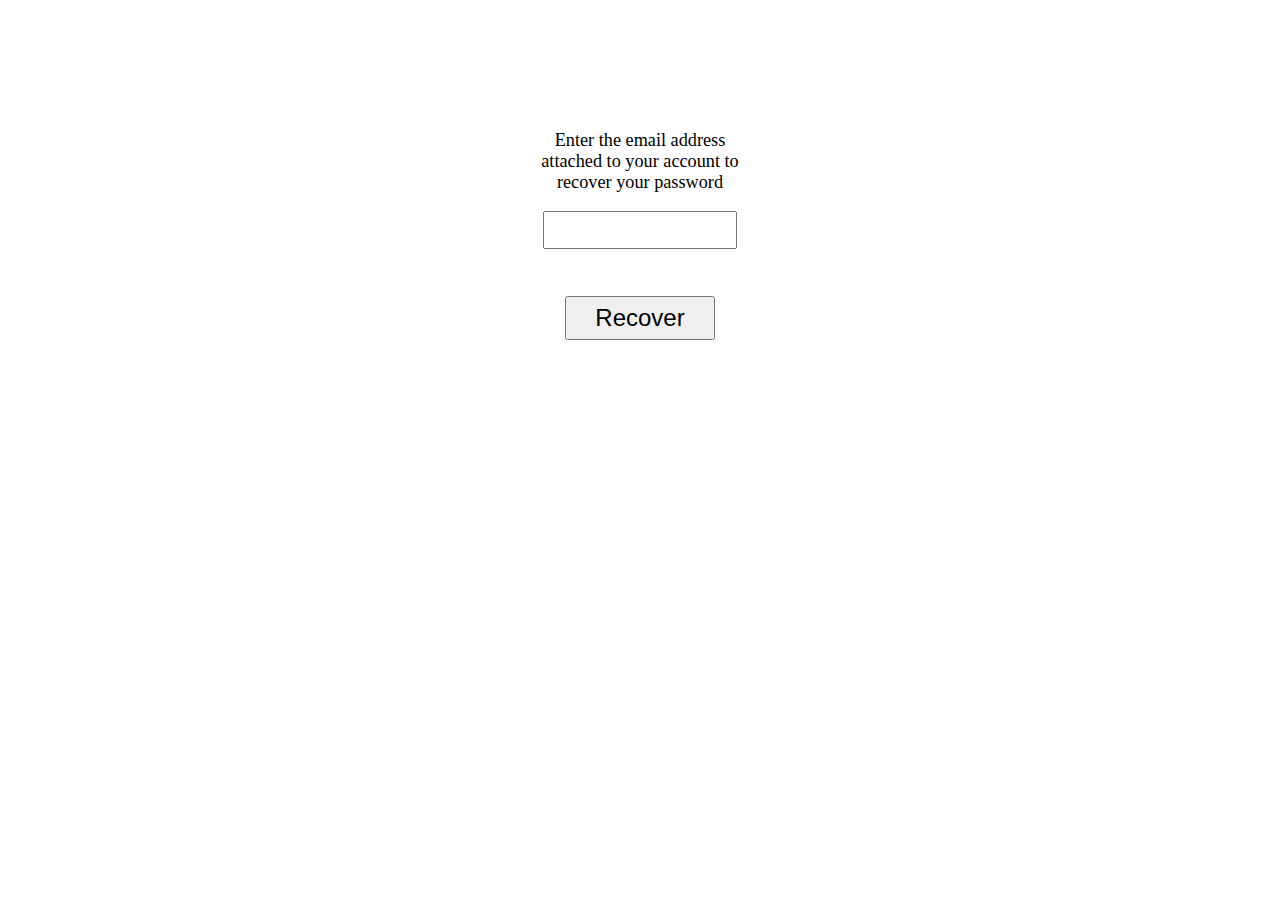
==== html/forgot_trainer.html @ 2fc3c8ef "changed the files" ====
<!DOCTYPE html>
<html lang="en">
<head>
	<meta charset="UTF-8">
	<meta name="viewport" content="width=device-width, initial-scale=1.0">
	<link rel="stylesheet" href="/css/trainer_login.css">
	<link rel="icon" type="image/x-icon" href="/resources/TFU-logo-transparent.svg">
	<title>The Fitness Universe | Recover Password</title>
</head>
<body onload="loadData()">
	<section>
		<form id="recover-form" class="f-flex" autocomplete="on" target="_self" method="POST" onsubmit="return findLostPassword(JSON.stringify({email: this.email_recover.value, trainer: this.trainer.value}))">
			<div class="f-rInput-flex f-input-flex">
				<label for="email_recover">Enter the email address <wbr>attached to your account to <wbr>recover your password</label>

				<div>
					<p style="display:none; color:#B81C00;" id="form-rErr-text"></p>
				</div>

				<input type="email" name="email_recover" id="email_recover" required>
				<span class="popup" id="forgot-popup"></span>
			</div>


			<div style="display:none;">
				<input type="hidden" id="trainer" name="trainer" value="trainer" readonly>
			</div>

			<div class="f-rSubmit-flex f-submit-flex">
				<input type="submit" name="recover" id="recover" value="Recover">
			</div>
		</form>
	</section>


</body>

<script src="/js/trainer_login.js"></script>
</html>
---- css/trainer_login.css ----
/* Custom Classes */

/* Navbar */
.h-drop-flex {
	position: relative;
	display: inline-block;
	max-height: 2.3em;
}

.h-drop-btn {
	background-color: unset;
	padding: .3em .8em;
	border: none;
	cursor: pointer;
}

.h-drop-content {
	display: none;
	position: absolute;
	background-color: #252525;
	min-width: 7.9em;
	z-index: 1;
 }

.h-drop-content li {
	color: rgb(201, 201, 201);
	padding: .4em;
	text-decoration: none;
	display: block;
	text-decoration: none;
}

.h-drop-content li:nth-child(1) {
 border-bottom: .1em solid rgb(66, 66, 66);
}

.h-drop-content li:hover {
	background-color: #535353;
	color: white;
	cursor: default;
}

.h-drop-flex:hover .h-drop-content {
	display: block;
}


/* Header */
.h-flex {
	display: flex;
	justify-content: flex-start;
}

.h-title-flex {
	display: flex;
	flex-direction: column;
	text-align: center;
	padding-right: 3.5em;
	flex: 1;
}

.h-logo-flex {
	display: none;
}


/* Form */
.f-flex {
	width: 13em;
	margin: auto;
	text-align: center;
}

.f-input-flex {
	display: flex;
	padding: 1.5em 0;
	align-items: center;
	flex-wrap: wrap;
	justify-content: center;
	font-size: 1.6rem;
}

.f-input-flex > label {
	flex: 1;
	padding: 1em 0;
}

.f-input-flex > input {
	padding: .7em .5em;
	flex: 0;
}

.f-submit-flex {
	display: flex;
	flex-direction: column;
	font-size: 1.3rem;
	padding: 1.4em 0;
	align-items: center;
}

.f-submit-flex > input {
	font-size: 1.5rem;
	padding: .25em 1.2em;
	margin: 0;
	margin-bottom: 2em;
}


	/* Form Recovery */
	.f-rInput-flex {
		justify-content: center;
		font-size: 1.14rem;
		padding: 50% 0 1em 0;
	}

	.f-rInput-flex > label {
		padding: 1em 0;

	}

	.f-rInput-flex > input {
		flex: 0;
	}

	.f-rSubmit-flex > input {
		padding: .25em 1.2em;
		margin: 0;
	}

	/* Popup */
	.popup {
		display: none;
		position: relative;
		background-color: rgb(37, 37, 37);
		/* border: 1px solid rgb(17, 17, 17); */
		padding: .6em;
		z-index: 1;
		color: rgb(226, 226, 226);
		border-radius: 5px;
		right: .8em;
		top: .32em;
		right: 0;
		/* box-shadow: #252525; */
	}

	.popup::after {
		content: "";
		position: absolute;
		bottom: 100%;
		left: 50%;
		margin-left: -0.4em;
		border-width: .4em;
		border-style: solid;
		border-color: transparent transparent rgb(37, 37, 37) transparent;
	}
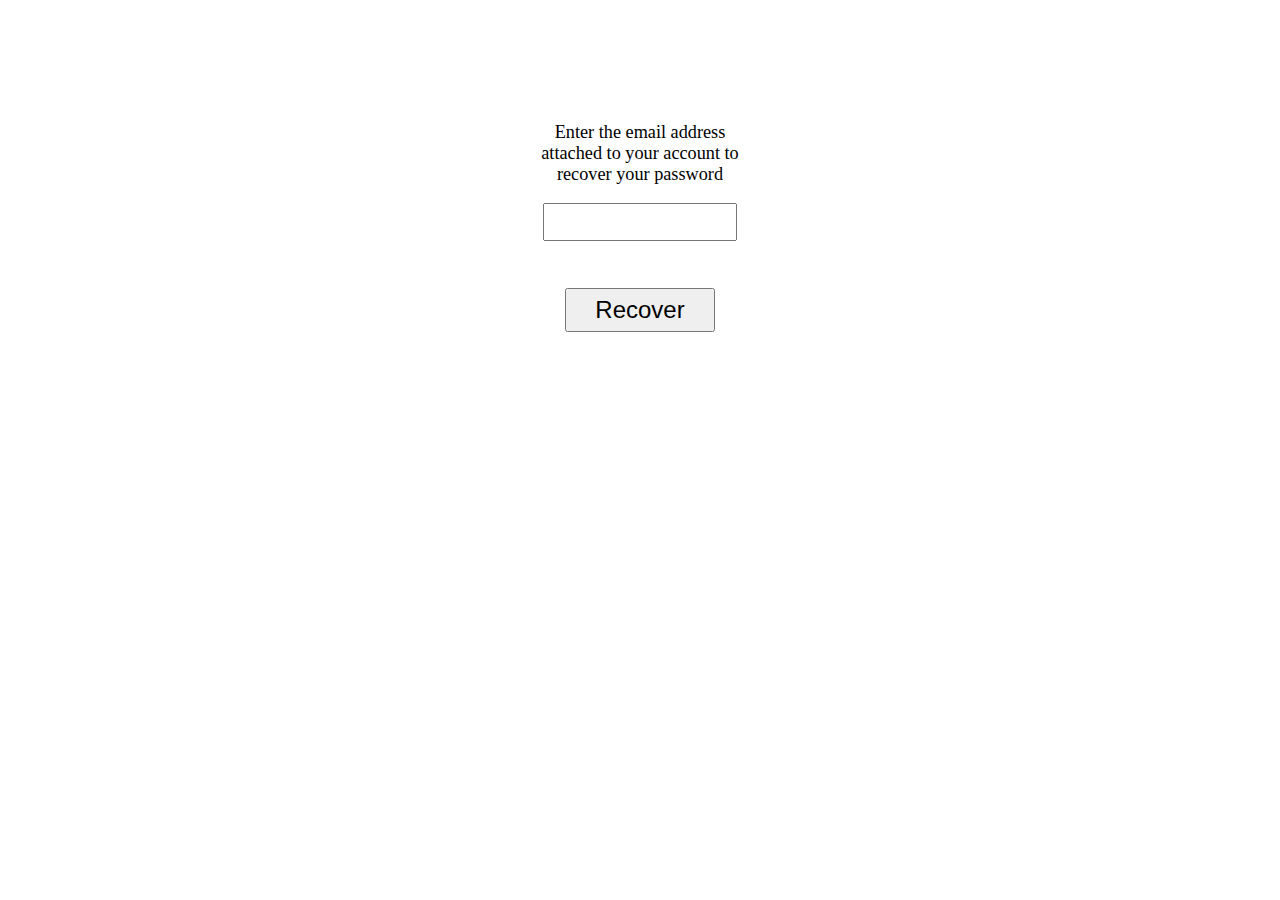
==== commit 853fc466: "Updated CSS of entire project" ====
--- a/html/forgot_trainer.html
+++ b/html/forgot_trainer.html
@@ -21,7 +21,6 @@
 				<span class="popup" id="forgot-popup"></span>
 			</div>
 
-
 			<div style="display:none;">
 				<input type="hidden" id="trainer" name="trainer" value="trainer" readonly>
 			</div>
@@ -31,8 +30,6 @@
 			</div>
 		</form>
 	</section>
-
-
 </body>
 
 <script src="/js/trainer_login.js"></script>
--- a/css/trainer_login.css
+++ b/css/trainer_login.css
@@ -1,75 +1,95 @@
-
-/* Custom Classes */
-
-/* Navbar */
-.h-drop-flex {
-	position: relative;
-	display: inline-block;
-	max-height: 2.3em;
-}
-
-.h-drop-btn {
-	background-color: unset;
-	padding: .3em .8em;
-	border: none;
-	cursor: pointer;
-}
-
-.h-drop-content {
-	display: none;
-	position: absolute;
-	background-color: #252525;
-	min-width: 7.9em;
-	z-index: 1;
- }
-
-.h-drop-content li {
-	color: rgb(201, 201, 201);
-	padding: .4em;
-	text-decoration: none;
-	display: block;
-	text-decoration: none;
-}
-
-.h-drop-content li:nth-child(1) {
- border-bottom: .1em solid rgb(66, 66, 66);
-}
-
-.h-drop-content li:hover {
-	background-color: #535353;
-	color: white;
-	cursor: default;
-}
-
-.h-drop-flex:hover .h-drop-content {
-	display: block;
+/* Elements */
+body {
+	margin: 0;
 }
 
 
+/* Classes & IDs */
 /* Header */
 .h-flex {
 	display: flex;
-	justify-content: flex-start;
+	justify-content: space-evenly;
+	font-size: 80%;
 }
 
-.h-title-flex {
+#h-title-flex {
 	display: flex;
 	flex-direction: column;
 	text-align: center;
-	padding-right: 3.5em;
 	flex: 1;
 }
 
-.h-logo-flex {
+#h-logo-flex {
 	display: none;
 }
 
 
+	/* Navbar */
+	.h-drop-btn {
+		background-color: unset;
+		border: none;
+		cursor: pointer;
+		padding: 0;
+	}
+
+	.h-drop-btn svg, .h-drop-btn image {
+		width: 20px;
+		height: 26px;
+	}
+
+	.h-drop-content {
+		display: none;
+		position: absolute;
+		background-color: #252525;
+		min-width: 7.9em;
+		z-index: 1;
+	}
+
+	.h-drop-content li {
+		color: rgb(201, 201, 201);
+		padding: .4em;
+		text-decoration: none;
+		display: block;
+	}
+
+	.h-drop-content li:nth-child(1) {
+		border-bottom: .1em solid rgb(66, 66, 66);
+	}
+
+	.h-drop-content li:hover {
+		background-color: #535353;
+		color: white;
+		cursor: default;
+	}
+
+	#h-drop-flex {
+		position: absolute;
+		display: inline-block;
+		max-height: 2.3em;
+		padding: .1em .2em;
+		left: 0;
+		top: 0;
+	}
+
+	#h-drop-flex:hover .h-drop-content {
+		display: block;
+	}
+
+
 /* Form */
+.s-flex {
+	margin: 0 1.5em;
+}
+
 .f-flex {
 	width: 13em;
 	margin: auto;
 	text-align: center;
+}
+
+.f-flex h2 {
+	margin: 0;
+	margin-top: 2em;
 }
 
 .f-input-flex {
@@ -133,7 +153,6 @@
 		display: none;
 		position: relative;
 		background-color: rgb(37, 37, 37);
-		/* border: 1px solid rgb(17, 17, 17); */
 		padding: .6em;
 		z-index: 1;
 		color: rgb(226, 226, 226);
@@ -141,7 +160,6 @@
 		right: .8em;
 		top: .32em;
 		right: 0;
-		/* box-shadow: #252525; */
 	}
 
 	.popup::after {
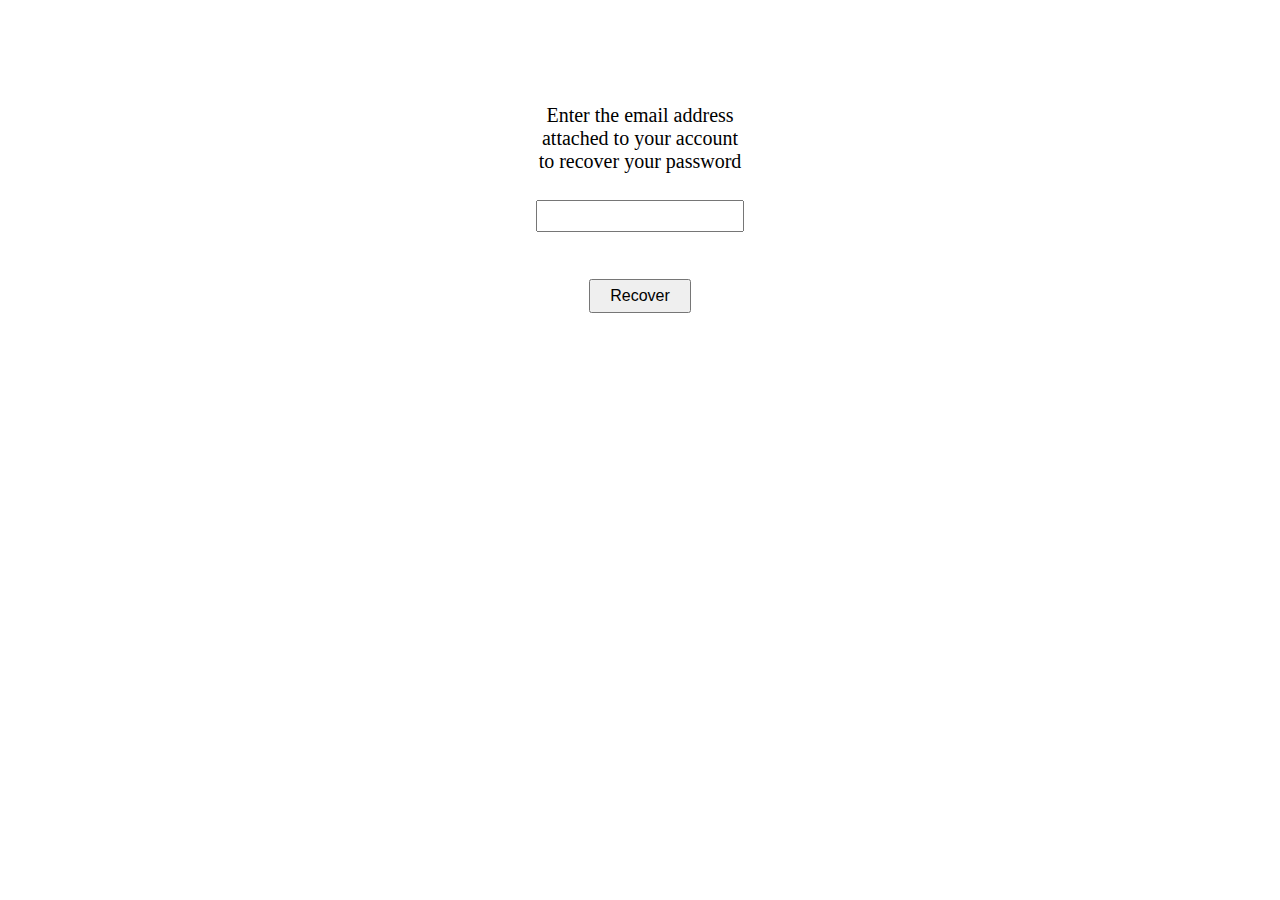
==== commit 24ac2846: "Compressed code into less seperate files" ====
--- a/html/forgot_trainer.html
+++ b/html/forgot_trainer.html
@@ -2,30 +2,30 @@
 <html lang="en">
 <head>
 	<meta charset="UTF-8">
-	<meta name="viewport" content="width=device-width, initial-scale=1.0">
-	<link rel="stylesheet" href="/css/trainer_login.css">
+	<meta name="viewport" content="width=device-width, initial-scale=1.0, user-scalable=0">
+	<link rel="stylesheet" href="/css/trainer.css">
 	<link rel="icon" type="image/x-icon" href="/resources/TFU-logo-transparent.svg">
 	<title>The Fitness Universe | Recover Password</title>
 </head>
 <body onload="loadData()">
-	<section>
-		<form id="recover-form" class="f-flex" autocomplete="on" target="_self" method="POST" onsubmit="return findLostPassword(JSON.stringify({email: this.email_recover.value, trainer: this.trainer.value}))">
-			<div class="f-rInput-flex f-input-flex">
+	<section class="section-container">
+		<form id="recover-form" class="form-container" autocomplete="on" target="_self" method="POST" onsubmit="return findLostPassword(JSON.stringify({email: this.email_recover.value, trainer: this.trainer.value}))">
+			<div id="f-recoverInput" class="f-input">
 				<label for="email_recover">Enter the email address <wbr>attached to your account to <wbr>recover your password</label>
 
 				<div>
-					<p style="display:none; color:#B81C00;" id="form-rErr-text"></p>
+					<p style="display:none; color:#B81C00;" id="f-recoverErr-text"></p>
 				</div>
 
 				<input type="email" name="email_recover" id="email_recover" required>
-				<span class="popup" id="forgot-popup"></span>
+				<span class="recover-popup" id="forgot-popup"></span>
 			</div>
 
 			<div style="display:none;">
 				<input type="hidden" id="trainer" name="trainer" value="trainer" readonly>
 			</div>
 
-			<div class="f-rSubmit-flex f-submit-flex">
+			<div id="f-recoverSubmit" class="f-submit">
 				<input type="submit" name="recover" id="recover" value="Recover">
 			</div>
 		</form>
--- a/css/trainer.css
+++ b/css/trainer.css
@@ -0,0 +1,319 @@
+/* Elements */
+body {
+	margin: 0;
+}
+
+
+/* Header Container */
+.flex-container {
+	display: flex;
+	justify-content: space-between;
+	font-size: 80%;
+	flex-wrap: nowrap;
+}
+
+
+/* Navbar */
+.hamburger-drop {
+	display: inline-block;
+	position: relative;
+	max-height: 2.3em;
+	padding: .1em .2em;
+	left: 0;
+	top: 0;
+}
+
+.hamburger-drop:hover .drop-content {
+	display: block;
+}
+
+.hamburger-drop .drop-btn {
+	background-color: unset;
+	border: none;
+	cursor: pointer;
+	padding: 0;
+}
+
+.drop-btn svg, .drop-btn image {
+	width: 2em;
+	height: 2em;
+}
+
+.drop-content {
+	display: none;
+	position: absolute;
+	background-color: #252525;
+	min-width: 7.9em;
+	z-index: 1;
+}
+
+.drop-content li {
+	font-size: .9rem;
+	display: block;
+	color: rgb(201, 201, 201);
+	padding: .4em;
+	text-decoration: none;
+}
+
+.drop-content li:hover {
+	background-color: #535353;
+	color: white;
+	cursor: default;
+}
+
+
+/* Title */
+.title-container {
+	display: flex;
+	flex-direction: column;
+	margin: auto;
+}
+
+.title-container-text {
+	text-align: center;
+}
+
+.title-container-text p {
+	font-size: 1.19rem;
+}
+
+
+/* Logo */
+.logo-container {
+	display: none;
+}
+
+
+/* Section */
+.section-container {
+	text-align: center;
+}
+
+.s-container-table, .s-container-search {
+	margin: 0 .5em;
+}
+
+#s-container-trainer {
+	display: flex;
+	flex-direction: column;
+	align-items: center;
+}
+
+
+/* Section Buttons */
+.s-btn-container {
+	display: flex;
+	flex-direction: column;
+	align-items: center;
+}
+
+.s-btn-container button {
+	font-size: 1rem;
+	padding: 1em .8em;
+	margin: .8em;
+	width: 10em;
+	height: 5em;
+}
+
+
+/* Section Search */
+.s-container-search {
+	display: flex;
+	margin: 2.5em 0;
+}
+
+.s-container-search input {
+	flex-grow: 10;
+}
+
+.s-container-search button {
+	flex: 1;
+	padding: .5em 1em;
+	margin-left: 1em;
+}
+
+
+/* Section Table */
+.s-container-table {
+	display: flex;
+	flex-direction: column;
+}
+
+#section-container-schedule {
+	margin: .7em;
+	border: 1px solid black;
+}
+
+#section-container-schedule tr, #section-container-schedule caption {
+	border-bottom: .1em solid black;
+}
+
+
+
+/* Table */
+.s-table {
+	border-collapse: collapse;
+	text-align: left;
+}
+
+.s-table-heading {
+	border-bottom: .1em solid black;
+}
+
+.s-table-heading th {
+	padding: 1em .5em;
+}
+
+.s-table-heading th:first-child, .s-table-body td:first-child {
+	text-align: center;
+}
+
+.s-table-body td {
+	padding: 1em .5em;
+	vertical-align: top;
+}
+
+.s-table-body td a {
+	display: block;
+}
+
+.s-table-body td a:first-child {
+   margin-bottom: 1em;
+}
+
+
+/* Table Calendar */
+.s-table-date {
+	padding: 1em 0;
+}
+
+.s-table-date span:first-child {
+	float: left;
+	margin-left: 1em;
+	border: none !important;
+	cursor: pointer;
+	font-weight: bold;
+}
+
+.s-table-date span:last-child {
+	float: right;
+	margin-right: 1em;
+	border: none !important;
+	cursor: pointer;
+	font-weight: bold;
+}
+
+#section-container-schedule th, #section-container-schedule td {
+	padding-left: .2em;
+	padding-right: .2em;
+}
+
+#section-container-schedule td {
+	padding-bottom: .6em;
+	padding-top: .6em;
+}
+
+#section-container-schedule .s-table {
+	text-align: center;
+	font-size: 1.2rem;
+}
+
+#section-container-schedule .s-container-table {
+	margin: 0;
+}
+
+#section-container-schedule .s-table-body tr:last-child {
+	border: none;
+}
+
+
+/* Form */
+.form-container {
+	width: 13em;
+	margin: auto;
+}
+
+.form-container h2 {
+	margin: 2em 0 0;
+}
+
+.f-input-container {
+	display: flex;
+	font-size: 1.6rem;
+	padding: 1.5em 0;
+	align-items: center;
+	justify-content: center;
+	flex-wrap: wrap;
+}
+
+.f-input-container > label {
+	flex: 1;
+	padding: 1em 0;
+}
+
+.f-input-container > input {
+	flex: 0;
+	padding: .7em .5em;
+}
+
+.f-submit-container {
+	display: flex;
+	flex-direction: column;
+	font-size: 1.3rem;
+	padding: 1.4em 0;
+	align-items: center;
+}
+
+.f-submit-container > input {
+	font-size: 1.5rem;
+	padding: .25em 1.2em;
+	margin: 0 0 2em;
+}
+
+
+/* Form Recovery */
+#f-recoverInput {
+	font-size: 1.25rem;
+	padding: 50% 0 1em 0;
+}
+
+#f-recoverInput > input {
+	padding: .5em 1em;
+	margin: 2em 0;
+}
+
+#f-recoverInput > label {
+	padding: 1em 0;
+}
+
+#f-recoverSubmit > input {
+	font-size: 1rem;
+	padding: .4em 1.2em;
+	margin: 0;
+}
+
+
+/* Recover Popup */
+.recover-popup {
+	display: none;
+	position: relative;
+	background-color: rgb(37, 37, 37);
+	padding: .6em;
+	z-index: 1;
+	color: rgb(226, 226, 226);
+	border-radius: 5px;
+	right: .8em;
+	top: .32em;
+	right: 0;
+}
+
+.recover-popup::after {
+	content: "";
+	position: absolute;
+	bottom: 100%;
+	left: 50%;
+	margin-left: -0.4em;
+	border-width: .4em;
+	border-style: solid;
+	border-color: transparent transparent rgb(37, 37, 37) transparent;
+}